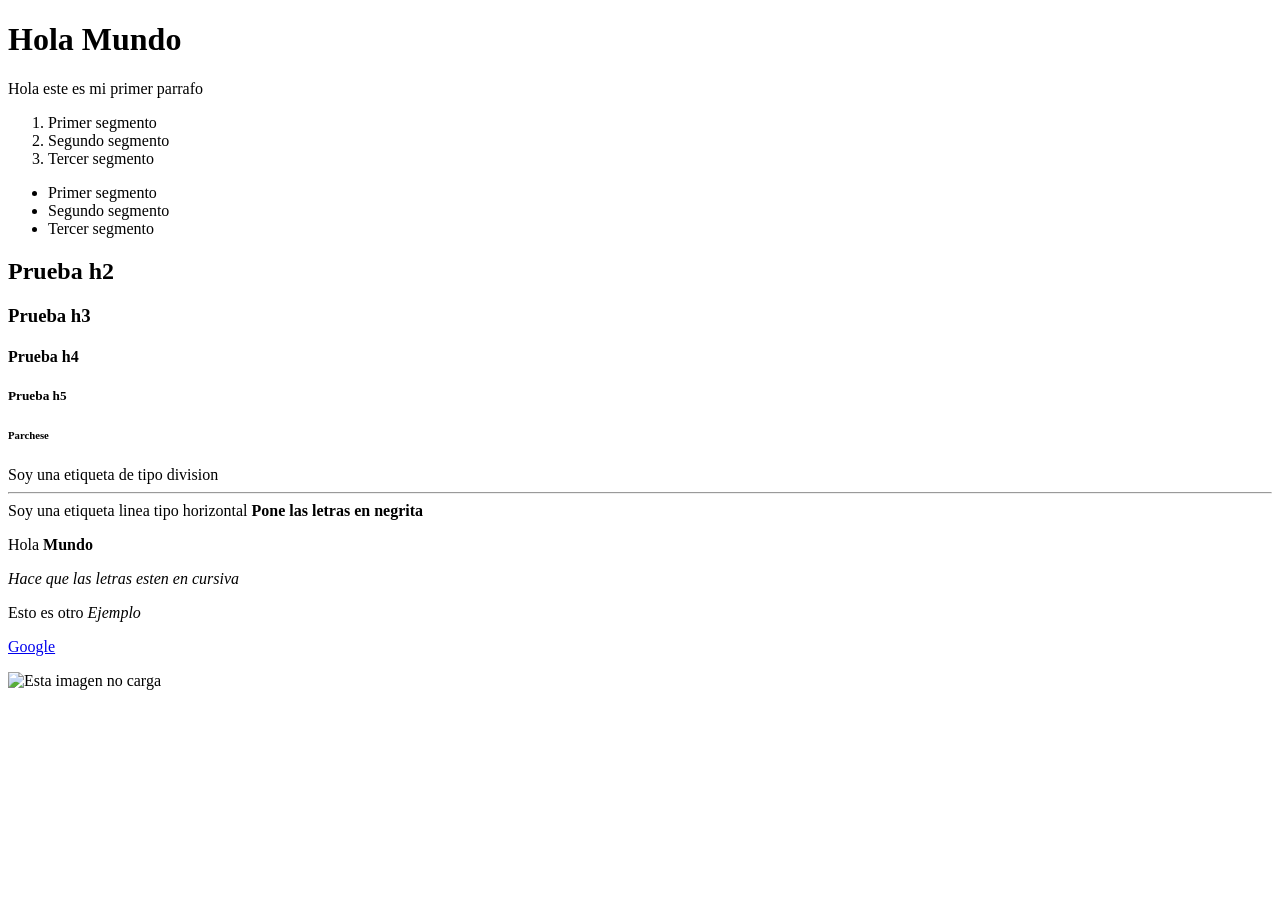
==== HTML/index.html @ d54c3c1b "Trabajamos en html" ====
<!DOCTYPE html>
<html lang="en"> 
    <head>
     <meta charset = "UTF-8">
     <title>Mi primera pagina</title>
    </head>


    <body>
     <h1>Hola Mundo</h1>
     <p1>Hola este es mi primer parrafo</p1>
     <ol>
         <li>Primer segmento</li>
         <li>Segundo segmento</li>
         <li>Tercer segmento</li>
     </ol>

     <ul>
         <li>Primer segmento</li>
         <li>Segundo segmento</li>
         <li>Tercer segmento</li>
     </ul>

     <h2>Prueba h2</h2>
     <h3>Prueba h3</h3>
     <h4>Prueba h4</h4>
     <h5>Prueba h5</h5>
     <h6>Parchese</h6>

     <div>Soy una etiqueta de tipo division</div>
     <hr> <span>Soy una etiqueta linea tipo horizontal </span>
    
     <strong>Pone las letras en negrita</strong>
     <P>Hola <Strong>Mundo</strong></P>
     <em>Hace que las letras esten en cursiva</em>
     <p>Esto es otro <em>Ejemplo</em></p>
     <a href="https://www.google.com"> Google</a>
     <p>
         
     </p>
     <img scr=""   
     alt="Esta imagen no carga">
    </body>
</html>
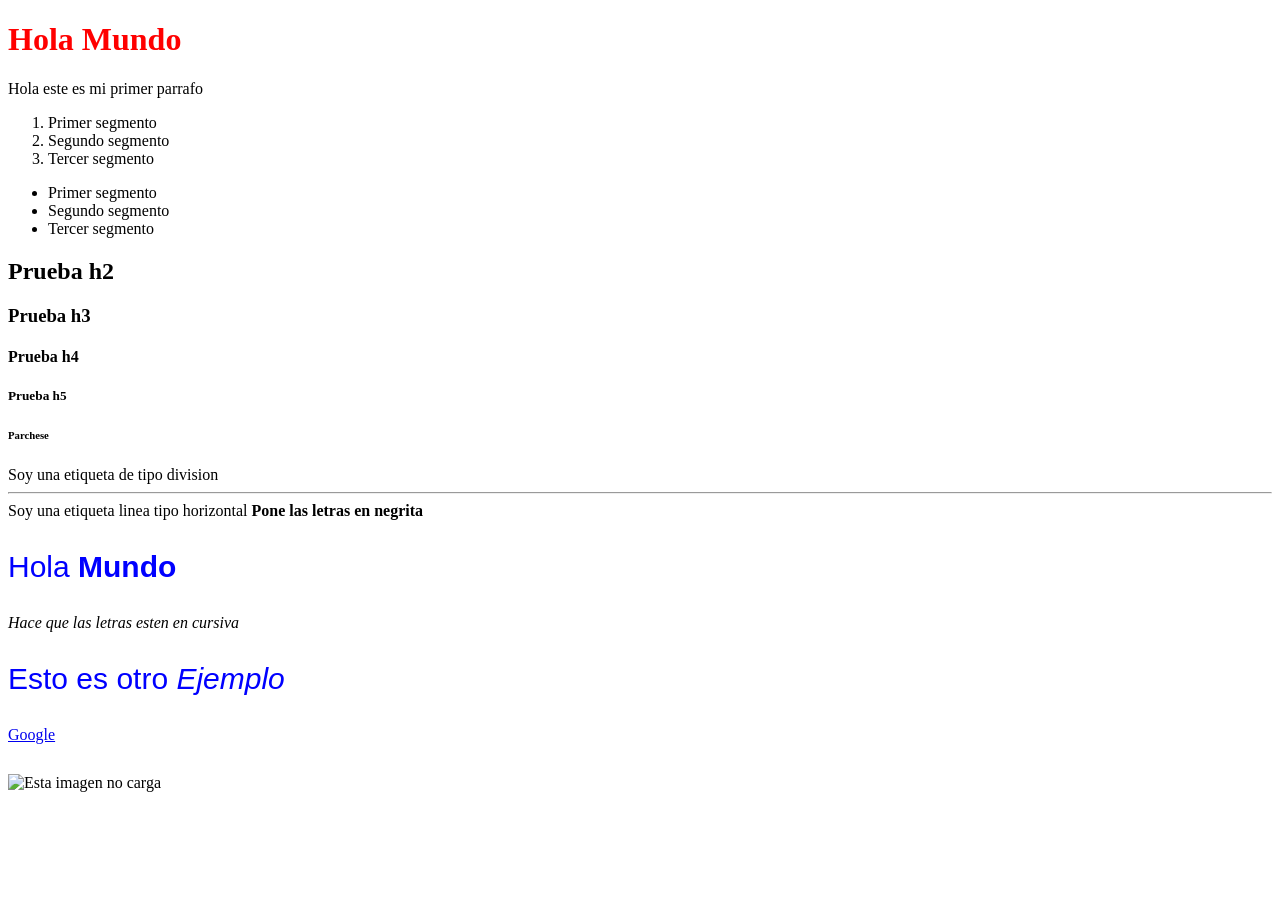
==== commit 795ed579: "Taller bandeja paisa" ====
--- a/HTML/index.html
+++ b/HTML/index.html
@@ -3,6 +3,7 @@
     <head>
      <meta charset = "UTF-8">
      <title>Mi primera pagina</title>
+     <link rel="stylesheet" href="index.css">
     </head>
 
 
@@ -38,7 +39,7 @@
      <p>
          
      </p>
-     <img scr=""   
+     <img src=""   
      alt="Esta imagen no carga">
     </body>
 </html>
--- a/HTML/index.css
+++ b/HTML/index.css
@@ -0,0 +1,9 @@
+h1 {
+    color: red;
+}
+
+p {
+    color: blue;
+    font-size: 30px;
+    font-family: Arial, Helvetica, sans-serif;
+}
